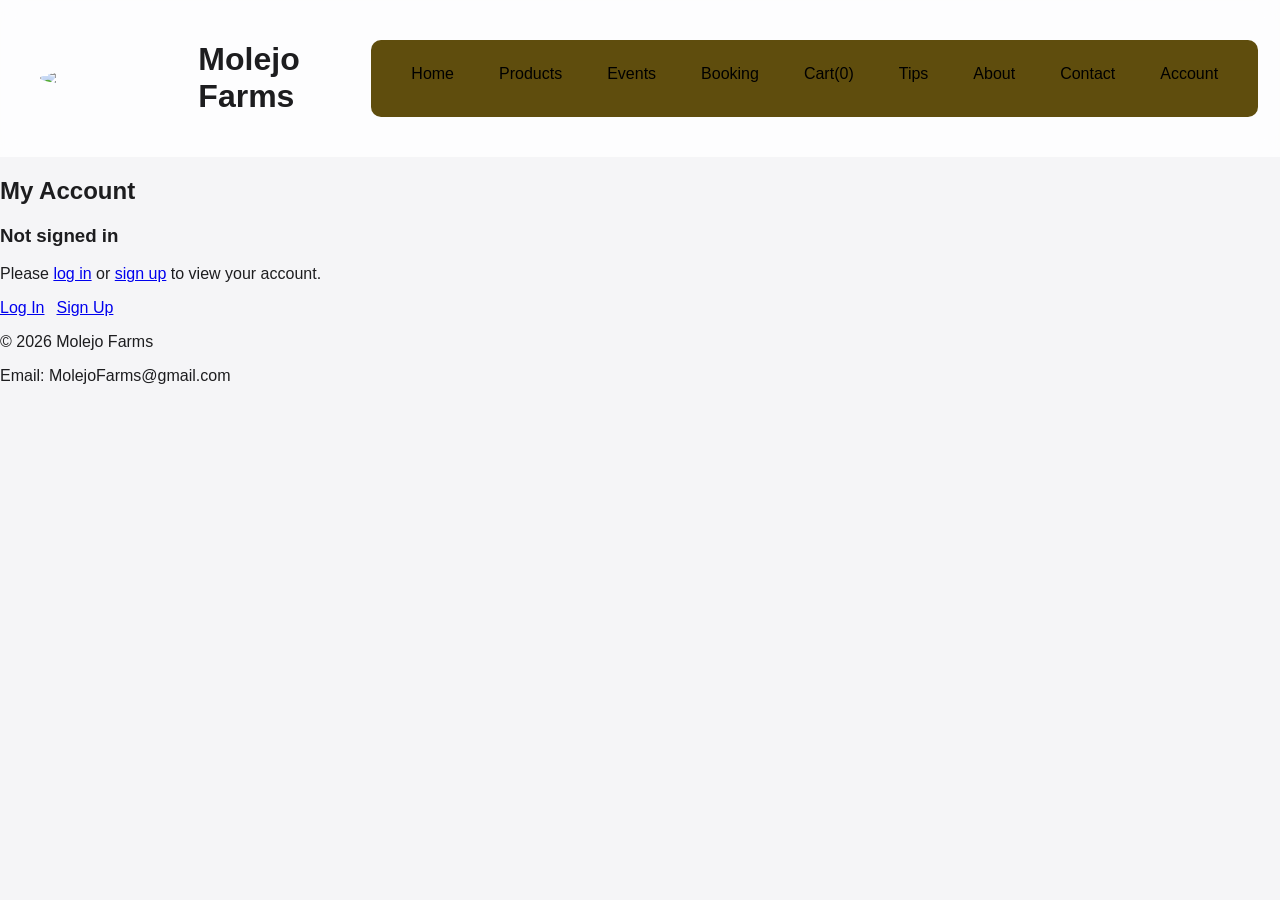
==== account.html @ 6ba9fbb8 "Final Commit Message:Final Code" ====
<!DOCTYPE html>
<html lang="en">
<head>
  <meta charset="UTF-8">
  <meta name="viewport" content="width=device-width, initial-scale=1.0">
  <title>Account - Molejo Farms</title>
  <link rel="stylesheet" href="style.css">
  <link href="https://fonts.googleapis.com/css2?family=Poppins&display=swap" rel="stylesheet">
</head>
<body>
<header>
  <div class="logo-container">
    <img src="images/ui/logo.png" class="logo">
    <h1 class="brand">Molejo Farms</h1>
  </div>
  <nav>
    <a href="index.html">Home</a>
    <a href="products.html">Products</a>
    <a href="events.html">Events</a>
    <a href="bookings.html">Booking</a>
    <a href="cart.html">Cart(<span id="cart-count">0</span>)</a>
    <a href="tips.html">Tips</a>
    <a href="about.html">About</a>
     <a href="contact.html">Contact</a>
    <a href="account.html">Account</a>
   

  </nav>
</header>
<main class="container">
  <h2 class="section-title">My Account</h2>
  <div id="accountContent">
    <div class="booking-box">
      <h3>Loading Account...</h3>
      <p>Please wait while we load your account information.</p>
    </div>
  </div>
  <noscript>
    <div class="booking-box">
      <h3>JavaScript Required</h3>
      <p>JavaScript must be enabled to view your account page contents.</p>
      <p>Enable JavaScript and refresh this page to log in or sign up.</p>
    </div>
  </noscript>
</main>
<footer>
  <p>© 2026 Molejo Farms</p>
  <p>Email: MolejoFarms@gmail.com</p>
</footer><script src="script.js"></script></body>
</html>
---- style.css ----
body {
  font-family: -apple-system, sans-serif;
  margin: 0;
  background: #f5f5f7;
  color: #1d1d1f
}


header {
  display: flex;
  justify-content: space-between;
  padding: 20px 40px;
  backdrop-filter: blur(10px);
  background: rgba(255,255,255,0.8);
}

nav {
  background-color: #5f4d0d;
  padding: 15px 30px;
  margin: 20px;
  border-radius: 10px;
  display: flex;
  justify-content: center;
  gap: 25px;
}

nav a {
  margin: 10px;
  text-decoration: none;
  color: rgb(0, 0, 0);
  transition:0.3s
   font-weight: bold;
}

nav a:hover{
  opacity:o.6;
}

.logo-container {
  display: flex;
  align-items: center;
  gap: 10px;
}

.logo {
  width: 200px;
  height:auto px;
  border-radius: 50%;
}

.hero {
  text-align: center;
  padding: 100px;
  background: linear-gradient(to right, #e8f5e9, white);
}

.cards {
  display: flex;
  gap: 20px;
  padding: 40px;
}

.card {
  flex: 1 
  background white;
  padding: 25px;
  border-radius: 20px;
  box-shadow: 0 10px 30px rgba(0,0,0,0.08);
  transition: 0.3s;
}

.card:hover {
  transform: translateY(-10px);
}

.fade {
  opacity: 0;
  transform: translateY(40px);
  transition: 1s;
}

.fade.show {
  opacity: 1;
  transform: translateY(0);
}

/* LOADER */
#loader {
  position: fixed;
  width: 100%;
  height: 100vh;
  background: white;
  display: flex;
  justify-content: center;
  align-items: center;
}

.logo-text {
  font-size: 40px;
  font-family: cursive;
  animation: fade 2s infinite;
}
button{
  padding: 12px 20px;
  border-radius: 30px;
  border: none;
  background: black;
  color: white;
  cursor: pointer;
}
.search-bar {
  width: 175px;
  height: 30px; 
}
@keyframes fade {
  0% {opacity: 0;}
  50% {opacity: 1;}
  100% {opacity: 0;}
}

@media (max-width: 768px){
  .cards {flex-direction: column;}
  header {flex-direction: column;}
}
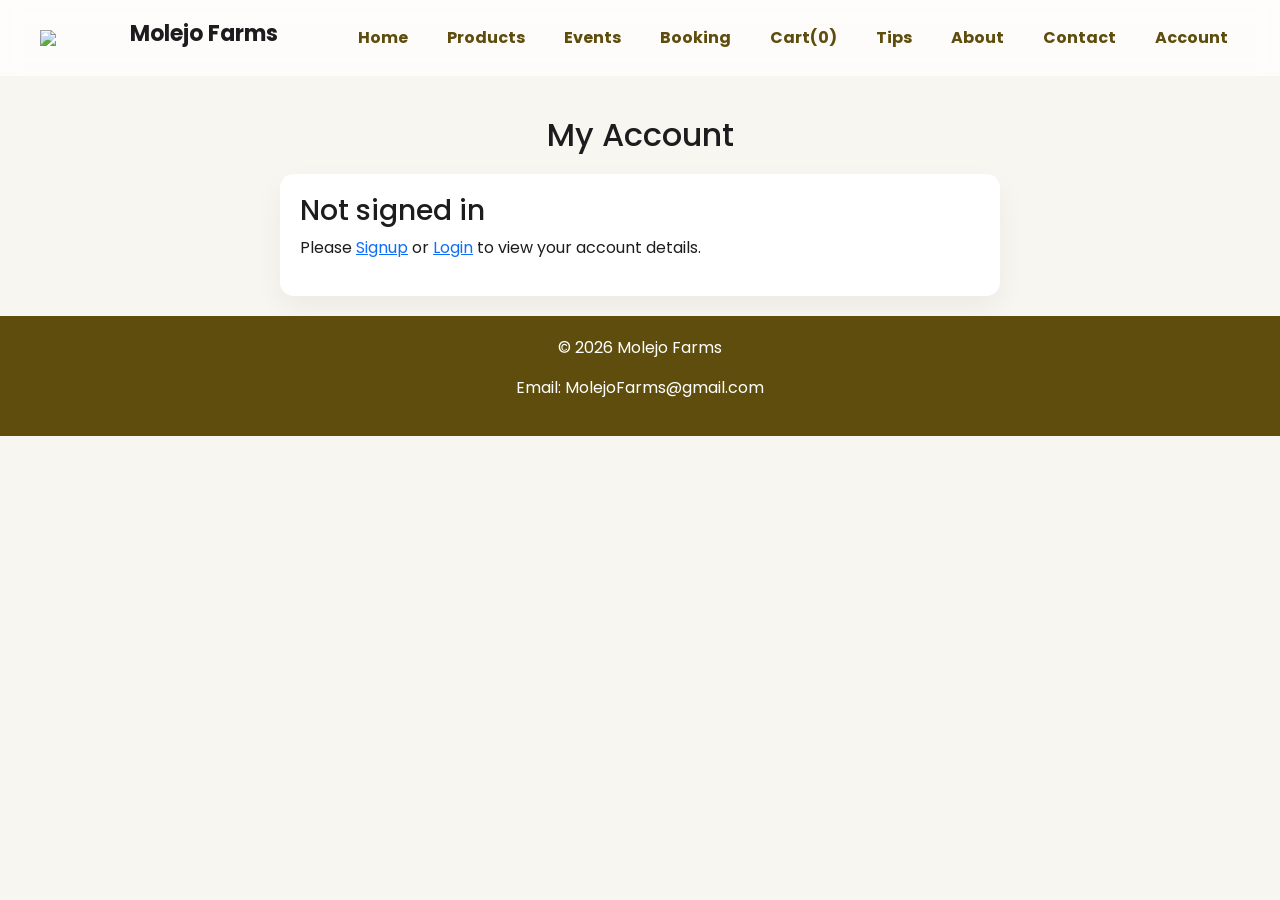
==== commit c482b1c0: "Final Page" ====
--- a/account.html
+++ b/account.html
@@ -4,10 +4,12 @@
   <meta charset="UTF-8">
   <meta name="viewport" content="width=device-width, initial-scale=1.0">
   <title>Account - Molejo Farms</title>
-  <link rel="stylesheet" href="style.css">
+  <link href="https://cdn.jsdelivr.net/npm/bootstrap@5.3.3/dist/css/bootstrap.min.css" rel="stylesheet" integrity="sha384-Qpg0X4d0D+kA3B+L7Jw6M3zU1L88ox1Yu4xPYK5K9Rm+1QxGvNxN2wW0H3Fan70i" crossorigin="anonymous">
+<link rel="stylesheet" href="css/style.css">
   <link href="https://fonts.googleapis.com/css2?family=Poppins&display=swap" rel="stylesheet">
 </head>
 <body>
+<!-- Page header with navigation links -->
 <header>
   <div class="logo-container">
     <img src="images/ui/logo.png" class="logo">
@@ -27,6 +29,7 @@
 
   </nav>
 </header>
+<!-- Account page content is loaded dynamically from js to show user info, orders, and saved details -->
 <main class="container">
   <h2 class="section-title">My Account</h2>
   <div id="accountContent">
@@ -46,5 +49,13 @@
 <footer>
   <p>© 2026 Molejo Farms</p>
   <p>Email: MolejoFarms@gmail.com</p>
-</footer><script src="script.js"></script></body>
-</html>+</footer><script src="js/script.js"></script>
+<script src="https://cdn.jsdelivr.net/npm/bootstrap@5.3.3/dist/js/bootstrap.bundle.min.js" integrity="sha384-ENjdO4Dr2bkBIFxQpeoDekTTOsgK4t62b24MR0k2n0n0V8MK0QevoRxT2MZw1T" crossorigin="anonymous"></script>
+</body>
+</html>
+
+
+
+
+
+
--- a/css/style.css
+++ b/css/style.css
@@ -0,0 +1,504 @@
+/* Global CSS variables for theme colors */
+:root {
+  --primary: #5f4d0d;
+  --secondary: #6aa84f;
+  --accent: #d9534f;
+  --background: #f8f6f0;
+  --card-bg: #ffffff;
+  --text: #1d1d1f;
+  --muted: #6c757d;
+}
+
+/* Base page styling */
+body {
+  font-family: 'Poppins', sans-serif;
+  margin: 0;
+  background: var(--background);
+  color: var(--text);
+}
+
+
+header {
+  display: flex;
+  align-items: center;
+  justify-content: space-between;
+  padding: 20px 40px;
+  background: rgba(255,255,255,0.7);
+  backdrop-filter: blur(10px);
+  flex-wrap: wrap;
+}
+
+.logo-container {
+  display: flex;
+  align-items: center;
+  gap: 10px;
+}
+
+.logo {
+  width: 80px;
+}
+
+.brand {
+  font-size: 22px;
+  font-weight: bold;
+}
+
+
+nav {
+  display: flex;
+  gap: 15px;
+  flex-wrap: wrap;
+}
+
+nav a {
+  text-decoration: none;
+  color: var(--primary);
+  font-weight: bold;
+  padding: 6px 12px;
+  border-radius: 6px;
+}
+
+nav a:hover {
+  background: var(--accent);
+  color: white;
+}
+
+/* Hero section on homepage */
+.hero {
+  text-align: center;
+  padding: 100px 20px;
+  background: linear-gradient(to right, #e8f5e9, #ffffff);
+}
+
+/* Wrapper for content sections */
+.container {
+  max-width: 1100px;
+  margin: auto;
+}
+
+
+/* Card layout used across products, events, and features */
+.cards {
+  display: flex;
+  flex-wrap: wrap;
+  justify-content: center;
+  gap: 30px;
+  padding: 40px;
+  align-items: stretch;
+}
+
+.card {
+  width: 260px;
+  background: var(--card-bg);
+  padding: 20px;
+  border-radius: 12px;
+  text-align: center;
+  box-shadow: 0 6px 20px rgba(0,0,0,0.08);
+  transition: 0.3s;
+  position: relative;
+
+ 
+}
+
+.card p{
+  text-align:center;
+  font-style: italic;
+}
+.card:hover { 
+  transform: translateY(-10px);
+}
+
+.card img {
+  width: 100%;
+  height: 180px;
+  object-fit: cover;
+  border-radius: 8px;
+}
+
+/* Product grid layout for the shop page */
+.product-grid {
+  display: grid;
+  grid-template-columns: repeat(auto-fit, minmax(250px, 1fr));
+  gap: 25px;
+  padding: 40px;
+}
+
+
+button {
+  padding: 10px;
+  border-radius: 6px;
+  border: none;
+  background: var(--secondary);
+  color: white;
+  cursor: pointer;
+}
+
+button:hover {
+  background: #5a9442;
+}
+
+
+.button {
+  display: inline-block;
+  padding: 10px 20px;
+  border-radius: 6px;
+  border: none;
+  background: var(--secondary);
+  color: white;
+  cursor: pointer;
+  text-decoration: none;
+  font-weight: 500;
+  transition: background 0.3s ease;
+  margin: 5px;
+}
+
+/* Button styles used for actions and links */
+.button:hover {
+  background: #5a9442;
+  color: white;
+  text-decoration: none;
+}
+
+/* Quantity input controls for products, cooler passes, and bookings */
+.quantity-controls {
+  display: flex;
+  justify-content: center;
+  gap: 5px;
+  margin-top: 10px;
+}
+
+.quantity-controls input {
+  width: 50px;
+  text-align: center;
+}
+
+.total {
+  font-weight: bold;
+  margin-top: 5px;
+}
+
+
+.badge {
+  position: absolute;
+  top: 10px;
+  left: 10px;
+  background: var(--accent);
+  color: white;
+  padding: 4px 8px;
+  border-radius: 4px;
+  font-size: 12px;
+}
+
+
+.section-title {
+  text-align: center;
+  margin-top: 40px;
+}
+
+
+footer {
+  text-align: center;
+  padding: 20px;
+  background: var(--primary);
+  color: white;
+}
+.center-section {
+  text-align: center;
+  max-width: 700px;
+  margin: 40px auto;
+}
+.product-grid {
+  display: grid;
+  grid-template-columns: repeat(auto-fit, minmax(280px, 1fr));
+  gap: 30px;
+  padding: 40px;
+  width: 100%;
+}
+textarea {
+  width: 100%;
+  height: 100px;
+  margin-top: 10px;
+  padding: 8px;
+  border-radius: 6px;
+  border: 1px solid #ccc;
+}
+
+.highlight {
+  background: #fff3cd;
+  padding: 10px;
+  border-left: 4px solid #d9534f;
+  margin: 10px 0;
+  border-radius: 6px;
+}
+
+
+.more-text {
+  display: none;
+}
+
+
+.popular {
+  background: #f0f8f0;
+  padding: 20px;
+  border-radius: 10px;
+  margin: 20px;
+}
+.event-date {
+  font-weight: bold;
+  color: var(--secondary);
+  margin-bottom: 8px;
+}
+
+.sold-out-date {
+  color: #d9534f;
+}
+.card.pass {
+  border: 2px dashed var(--primary);
+  background: #fffdf5;
+}
+.package-images {
+  display: flex;
+  gap: 10px;
+  margin-top: 10px;
+}
+
+.package-images img {
+  width: 48%;
+  height: 120px;
+  object-fit: cover;
+  border-radius: 6px;
+}
+
+.booking-box {
+  background: white;
+  padding: 15px;
+  margin: 20px auto;
+  max-width: 600px;
+  border-radius: 10px;
+  text-align: center;
+}
+
+
+.form-check-label {
+  vertical-align: middle;
+  margin-left: 5px;
+}
+
+.highlight {
+  background: #fff3cd;
+  padding: 8px;
+  border-left: 4px solid #d9534f;
+  margin: 10px 0;
+}
+.cart-section{
+  margin-bottom:20px;
+  text-align:left;
+}
+
+.cart-item{
+  background:#f9f9f9;
+  padding:10px 15px;
+  margin:8px 0;
+  border-radius:6px;
+
+   display: flex;
+  align-items: center;
+  justify-content: space-between;
+  gap: 10px;
+}
+.cart-item-info {
+  flex: 1;
+}
+
+
+.cart-controls {
+  display: flex;
+  align-items: center;
+  gap: 5px;
+}
+
+
+.cart-controls button {
+  padding: 5px 8px;
+  font-size: 14px;
+}
+
+
+.cart-remove {
+  background: #d9534f;
+}
+
+.cart-remove:hover {
+  background: #c9302c;
+}
+.card-link {
+  text-decoration: none;
+  color: inherit;
+  display: inline-block;
+  width: 260px;
+}
+
+.card-link .card {
+  cursor: pointer;
+}
+
+.account-section {
+  padding: 20px;
+  margin-bottom: 20px;
+  background: #fff;
+  border-radius: 12px;
+  box-shadow: 0 1px 20px rgba(0,0,0,0.05);
+}
+
+.account-section form label {
+  display: block;
+  margin: 12px 0 6px;
+  font-weight: 600;
+}
+
+.account-section input,
+.account-section textarea,
+.account-section select {
+  width: 100%;
+  padding: 10px;
+  border: 1px solid #ddd;
+  border-radius: 8px;
+  margin-bottom: 10px;
+  box-sizing: border-box;
+}
+
+.saved-address {
+  border: 1px solid #e6e6e6;
+  background: #fafafa;
+  padding: 14px;
+  margin-bottom: 14px;
+  border-radius: 10px;
+}
+
+.button-secondary {
+  background: #6c757d;
+  color: white;
+}
+
+.button-group {
+  display: flex;
+  gap: 10px;
+  flex-wrap: wrap;
+  margin-top: 8px;
+}
+
+.btn-check:checked + .btn,
+.btn-check:active + .btn {
+  background-color: #6aa84f;
+  color: white;
+  border-color: #6aa84f;
+}
+
+.receipt-items {
+  background: #f5f5f5;
+  padding: 14px;
+  border-radius: 10px;
+  margin: 12px 0;
+}
+
+.receipt-items div {
+  margin-bottom: 8px;
+}
+
+.receipt-item {
+  padding: 16px;
+  background: white;
+  border: 1px solid #e5e5e5;
+  margin-bottom: 16px;
+  border-radius: 10px;
+}
+
+.muted {
+  color: #666;
+  font-size: 0.95rem;
+  margin-top: 6px;
+}
+
+.booking-box {
+  background: white;
+  padding: 20px;
+  margin: 20px auto;
+  max-width: 720px;
+  border-radius: 14px;
+  text-align: left;
+  box-shadow: 0 12px 30px rgba(0,0,0,0.05);
+}
+
+.booking-box h3 {
+  margin-top: 0;
+}
+
+.booking-box label {
+  display: block;
+  margin: 14px 0 6px;
+  font-weight: 600;
+}
+
+.booking-box input,
+.booking-box textarea,
+.booking-box select {
+  width: 100%;
+  padding: 12px 14px;
+  border: 1px solid #ddd;
+  border-radius: 10px;
+  margin-top: 6px;
+  box-sizing: border-box;
+  font-size: 1rem;
+}
+
+.booking-box textarea {
+  min-height: 120px;
+}
+
+.checkout-layout {
+  display: grid;
+  gap: 24px;
+}
+
+.checkout-summary {
+  display: grid;
+  gap: 20px;
+}
+
+.checkout-form {
+  display: flex;
+  flex-direction: column;
+  gap: 20px;
+}
+
+.checkout-actions {
+  text-align: right;
+  margin-top: 12px;
+}
+
+.booking-box .button {
+  width: 100%;
+  padding: 14px;
+  font-size: 1rem;
+  border-radius: 10px;
+}
+
+@media (min-width: 900px) {
+  .checkout-layout {
+    grid-template-columns: 0.95fr 1.05fr;
+  }
+}
+
+.contact-card {
+  display: grid;
+  gap: 16px;
+  background: #f8f9fa;
+  padding: 20px;
+  border-radius: 14px;
+  border: 1px solid #e6e6e6;
+}
+
+.contact-card p,
+.contact-card li {
+  margin: 8px 0;
+}
